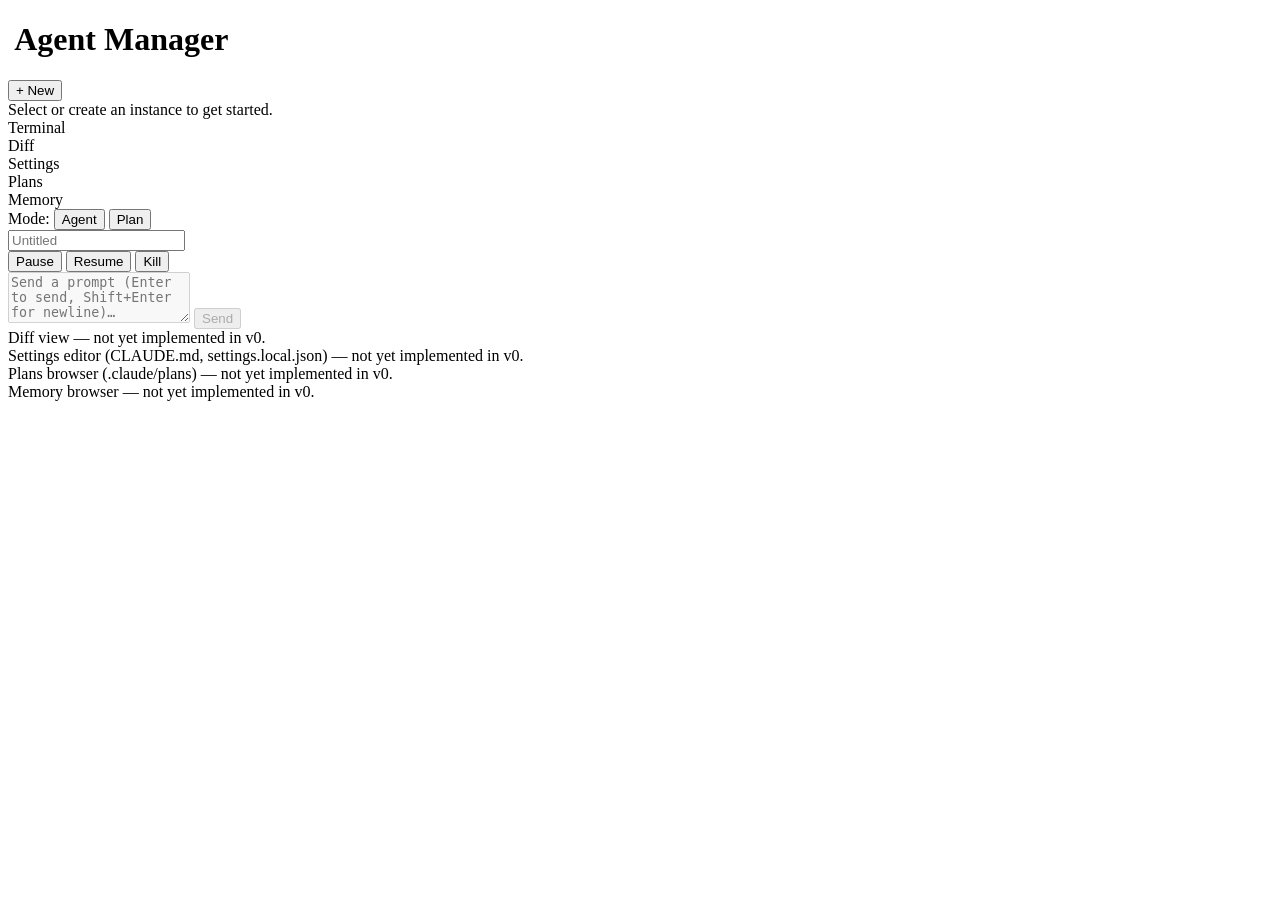
==== static/index.html @ d1e76e04 "total rewrite using claude cli SDK, with dockerization and persistence now included" ====
<!DOCTYPE html>
<html lang="en">
<head>
    <meta charset="UTF-8">
    <meta name="viewport" content="width=device-width, initial-scale=1.0">
    <title>Agent Manager</title>
    <link rel="icon" type="image/svg+xml" href="/favicon.svg">
    <link rel="stylesheet" href="/style.css">
</head>
<body>
    <div id="auth-banner" hidden>
        <span>Claude is not authenticated in the container.</span>
        <button id="login-btn" type="button">Log in</button>
    </div>

    <div id="sidebar">
        <div id="sidebar-header">
            <h1><img src="/favicon.svg" alt=""> Agent Manager</h1>
            <button id="btn-new" type="button">+ New</button>
        </div>
        <div id="instance-list"></div>
    </div>

    <div id="main">
        <div id="empty-state">Select or create an instance to get started.</div>

        <div id="active-view">
            <div id="tabs">
                <div class="tab active" data-tab="terminal">Terminal</div>
                <div class="tab" data-tab="diff">Diff</div>
                <div class="tab" data-tab="settings">Settings</div>
                <div class="tab" data-tab="plans">Plans</div>
                <div class="tab" data-tab="memory">Memory</div>
            </div>

            <div id="toolbar">
                <div class="mode-selector">
                    <span>Mode:</span>
                    <button class="mode-btn" id="mode-agent" type="button">Agent</button>
                    <button class="mode-btn" id="mode-plan" type="button">Plan</button>
                </div>
                <div class="toolbar-divider"></div>
                <input id="toolbar-title" type="text" placeholder="Untitled" spellcheck="false">
                <div style="flex:1"></div>
                <button class="toolbar-btn" id="btn-pause" type="button">Pause</button>
                <button class="toolbar-btn" id="btn-resume" type="button">Resume</button>
                <button class="toolbar-btn danger" id="btn-kill" type="button">Kill</button>
            </div>

            <div id="tab-content">
                <div class="tab-pane active" data-pane="terminal">
                    <div id="output-area" aria-live="polite"></div>
                    <div id="working-indicator" hidden>
                        <div class="spinner" aria-hidden="true"></div>
                        <span>Claude is working…</span>
                    </div>
                    <form id="prompt-form">
                        <textarea
                            id="prompt-input"
                            placeholder="Send a prompt (Enter to send, Shift+Enter for newline)…"
                            rows="3"
                            disabled></textarea>
                        <button type="submit" id="send-btn" disabled>Send</button>
                    </form>
                </div>
                <div class="tab-pane" data-pane="diff">
                    <div class="placeholder">Diff view — not yet implemented in v0.</div>
                </div>
                <div class="tab-pane" data-pane="settings">
                    <div class="placeholder">Settings editor (CLAUDE.md, settings.local.json) — not yet implemented in v0.</div>
                </div>
                <div class="tab-pane" data-pane="plans">
                    <div class="placeholder">Plans browser (.claude/plans) — not yet implemented in v0.</div>
                </div>
                <div class="tab-pane" data-pane="memory">
                    <div class="placeholder">Memory browser — not yet implemented in v0.</div>
                </div>
            </div>
        </div>
    </div>

    <dialog id="new-dialog">
        <form method="dialog" id="new-form">
            <h2>New instance</h2>
            <label>
                Name
                <input name="name" required autocomplete="off" placeholder="My cool project">
                <small class="hint">Used as the display label. A snake_case ID is generated for storage; duplicates auto-suffix with _2, _3, …</small>
            </label>
            <label>
                Working directory
                <input name="path" value="~" required autocomplete="off">
            </label>
            <label>
                Permission mode
                <select name="permission_mode">
                    <option value="acceptEdits" selected>acceptEdits</option>
                    <option value="default">default</option>
                    <option value="plan">plan</option>
                    <option value="bypassPermissions">bypassPermissions</option>
                </select>
            </label>
            <menu>
                <button type="submit" value="cancel" formnovalidate>Cancel</button>
                <button type="submit" value="create" id="create-btn">Create</button>
            </menu>
        </form>
    </dialog>

    <dialog id="login-dialog">
        <h2>Authenticate Claude Code</h2>
        <p class="hint">
            Running <code>claude login</code> inside the container. On first run you'll see
            the setup wizard (theme picker, folder trust) — use Enter / arrow keys below to
            drive it. Once the authorization URL appears, open it in your browser, copy the
            code Anthropic shows, and paste it below.
        </p>
        <pre id="login-output" aria-live="polite"></pre>
        <div id="login-controls">
            <div class="key-row">
                <button type="button" class="key-btn" data-key="[A">↑</button>
                <button type="button" class="key-btn" data-key="[B">↓</button>
                <button type="button" class="key-btn" data-key="[D">←</button>
                <button type="button" class="key-btn" data-key="[C">→</button>
                <button type="button" class="key-btn key-enter" data-key="\r">Enter</button>
            </div>
            <form id="login-form" method="dialog">
                <input
                    name="text"
                    id="login-text"
                    placeholder="Type text or paste code, then Send (Enter key = submit)"
                    autocomplete="off"
                    spellcheck="false">
                <button type="submit" id="login-submit">Send</button>
            </form>
        </div>
        <menu id="login-actions">
            <button type="button" id="login-cancel">Cancel</button>
        </menu>
    </dialog>

    <script src="/app.js" type="module"></script>
</body>
</html>
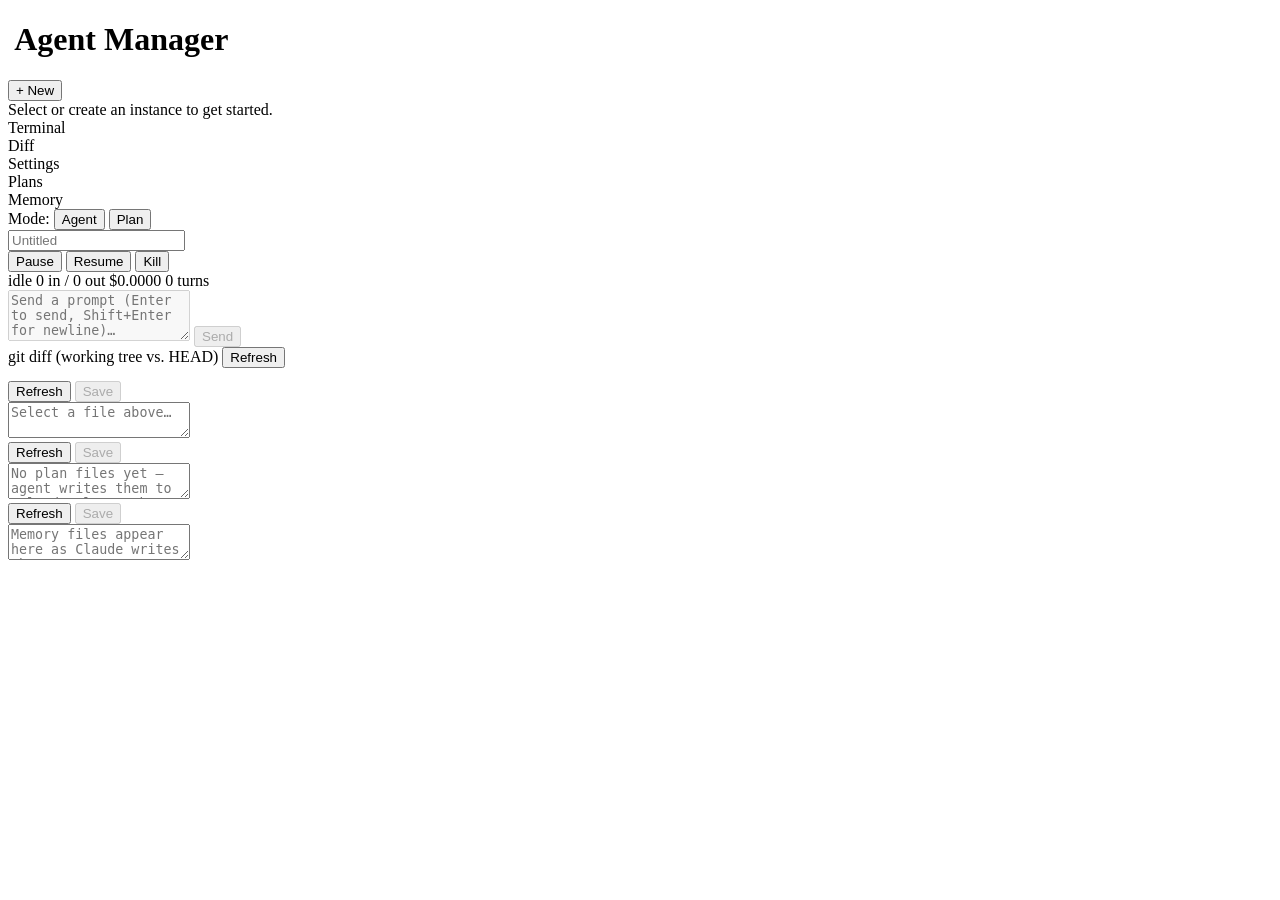
==== commit 6ef3606a: "better hierarchy in UI, add ability to set allowed directories" ====
--- a/static/index.html
+++ b/static/index.html
@@ -50,9 +50,19 @@
             <div id="tab-content">
                 <div class="tab-pane active" data-pane="terminal">
                     <div id="output-area" aria-live="polite"></div>
-                    <div id="working-indicator" hidden>
-                        <div class="spinner" aria-hidden="true"></div>
-                        <span>Claude is working…</span>
+                    <div id="status-bar">
+                        <div class="status-icon">
+                            <div class="spinner" aria-hidden="true"></div>
+                            <span class="status-dot" aria-hidden="true"></span>
+                        </div>
+                        <span class="status-text">idle</span>
+                        <span class="status-spacer"></span>
+                        <span class="status-totals">
+                            <span class="totals-tokens" title="cumulative input / output tokens">0 in / 0 out</span>
+                            <span class="totals-cache" title="cached input tokens (read / created)" hidden>0 cached</span>
+                            <span class="totals-cost" title="cumulative session cost in USD">$0.0000</span>
+                            <span class="totals-turns">0 turns</span>
+                        </span>
                     </div>
                     <form id="prompt-form">
                         <textarea
@@ -64,16 +74,73 @@
                     </form>
                 </div>
                 <div class="tab-pane" data-pane="diff">
-                    <div class="placeholder">Diff view — not yet implemented in v0.</div>
-                </div>
-                <div class="tab-pane" data-pane="settings">
-                    <div class="placeholder">Settings editor (CLAUDE.md, settings.local.json) — not yet implemented in v0.</div>
-                </div>
-                <div class="tab-pane" data-pane="plans">
-                    <div class="placeholder">Plans browser (.claude/plans) — not yet implemented in v0.</div>
-                </div>
-                <div class="tab-pane" data-pane="memory">
-                    <div class="placeholder">Memory browser — not yet implemented in v0.</div>
+                    <div class="pane-toolbar">
+                        <span class="pane-label">git diff (working tree vs. HEAD)</span>
+                        <button type="button" class="pane-refresh-btn" data-pane-target="diff">Refresh</button>
+                    </div>
+                    <pre class="diff-content" data-empty="No diff."></pre>
+                </div>
+
+                <div class="tab-pane file-editor-pane" data-pane="settings" data-endpoint="rules" data-has-permissions="true">
+                    <div class="file-tabs"></div>
+                    <div class="file-toolbar">
+                        <span class="file-path"></span>
+                        <span class="file-status"></span>
+                        <button type="button" class="file-refresh-btn">Refresh</button>
+                        <button type="button" class="file-save-btn" disabled>Save</button>
+                    </div>
+                    <textarea class="file-editor" spellcheck="false" placeholder="Select a file above…"></textarea>
+
+                    <div class="permissions-panel" hidden>
+                        <div class="perm-section">
+                            <label class="perm-label">Permission mode</label>
+                            <select class="perm-mode">
+                                <option value="default">default</option>
+                                <option value="acceptEdits">acceptEdits</option>
+                                <option value="plan">plan</option>
+                                <option value="bypassPermissions">bypassPermissions</option>
+                            </select>
+                        </div>
+
+                        <div class="perm-section">
+                            <label class="perm-label">Allowed directories (in addition to working dir)</label>
+                            <ul class="dirs-list"></ul>
+                            <div class="dir-add-row">
+                                <input class="dir-add-input" type="text" placeholder="/absolute/path" autocomplete="off" spellcheck="false">
+                                <button type="button" class="dir-add-btn">Add</button>
+                            </div>
+                            <small class="hint">Each directory must also be mounted into the container via <code>docker-compose.local.yml</code>.</small>
+                        </div>
+
+                        <div class="perm-actions">
+                            <button type="button" class="perm-apply-btn">Restart and apply</button>
+                            <span class="perm-apply-status"></span>
+                        </div>
+
+                        <small class="hint">Applying restarts the SDK session. Conversation history is preserved via session resume; any in-flight turn will be cancelled.</small>
+                    </div>
+                </div>
+
+                <div class="tab-pane file-editor-pane" data-pane="plans" data-endpoint="plans">
+                    <div class="file-tabs"></div>
+                    <div class="file-toolbar">
+                        <span class="file-path"></span>
+                        <span class="file-status"></span>
+                        <button type="button" class="file-refresh-btn">Refresh</button>
+                        <button type="button" class="file-save-btn" disabled>Save</button>
+                    </div>
+                    <textarea class="file-editor" spellcheck="false" placeholder="No plan files yet — agent writes them to .claude/plans/ when you run /plan."></textarea>
+                </div>
+
+                <div class="tab-pane file-editor-pane" data-pane="memory" data-endpoint="memory">
+                    <div class="file-tabs"></div>
+                    <div class="file-toolbar">
+                        <span class="file-path"></span>
+                        <span class="file-status"></span>
+                        <button type="button" class="file-refresh-btn">Refresh</button>
+                        <button type="button" class="file-save-btn" disabled>Save</button>
+                    </div>
+                    <textarea class="file-editor" spellcheck="false" placeholder="Memory files appear here as Claude writes them."></textarea>
                 </div>
             </div>
         </div>
@@ -99,6 +166,11 @@
                     <option value="plan">plan</option>
                     <option value="bypassPermissions">bypassPermissions</option>
                 </select>
+            </label>
+            <label>
+                Additional allowed directories (one per line, optional)
+                <textarea name="add_dirs" rows="3" autocomplete="off" spellcheck="false" placeholder="/Users/you/wrk/other-project"></textarea>
+                <small class="hint">Paths the agent can read/write outside of its working directory. Each must also be mounted in docker-compose.local.yml.</small>
             </label>
             <menu>
                 <button type="submit" value="cancel" formnovalidate>Cancel</button>
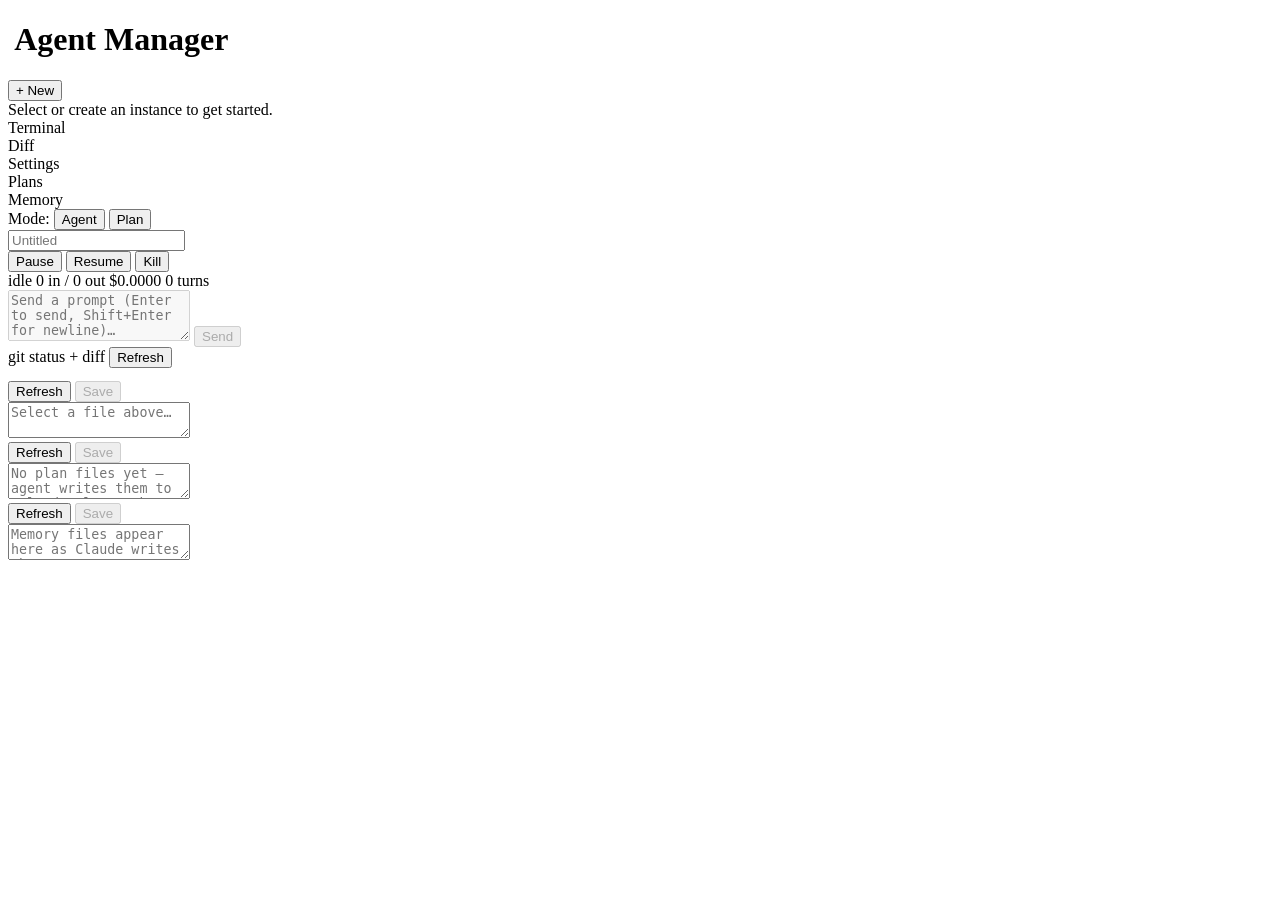
==== commit 6e73dcd4: "handle long user prompts in the stick turn header" ====
--- a/static/index.html
+++ b/static/index.html
@@ -57,6 +57,7 @@
                         </div>
                         <span class="status-text">idle</span>
                         <span class="status-spacer"></span>
+                        <span class="status-model" hidden title="Active model reported by the SDK"></span>
                         <span class="status-totals">
                             <span class="totals-tokens" title="cumulative input / output tokens">0 in / 0 out</span>
                             <span class="totals-cache" title="cached input tokens (read / created)" hidden>0 cached</span>
@@ -75,9 +76,10 @@
                 </div>
                 <div class="tab-pane" data-pane="diff">
                     <div class="pane-toolbar">
-                        <span class="pane-label">git diff (working tree vs. HEAD)</span>
+                        <span class="pane-label">git status + diff</span>
                         <button type="button" class="pane-refresh-btn" data-pane-target="diff">Refresh</button>
                     </div>
+                    <pre class="status-content"></pre>
                     <pre class="diff-content" data-empty="No diff."></pre>
                 </div>
 
@@ -92,6 +94,13 @@
                     <textarea class="file-editor" spellcheck="false" placeholder="Select a file above…"></textarea>
 
                     <div class="permissions-panel" hidden>
+                        <div class="perm-section">
+                            <label class="perm-label">Model</label>
+                            <select class="perm-model">
+                                <option value="">SDK default</option>
+                            </select>
+                        </div>
+
                         <div class="perm-section">
                             <label class="perm-label">Permission mode</label>
                             <select class="perm-mode">
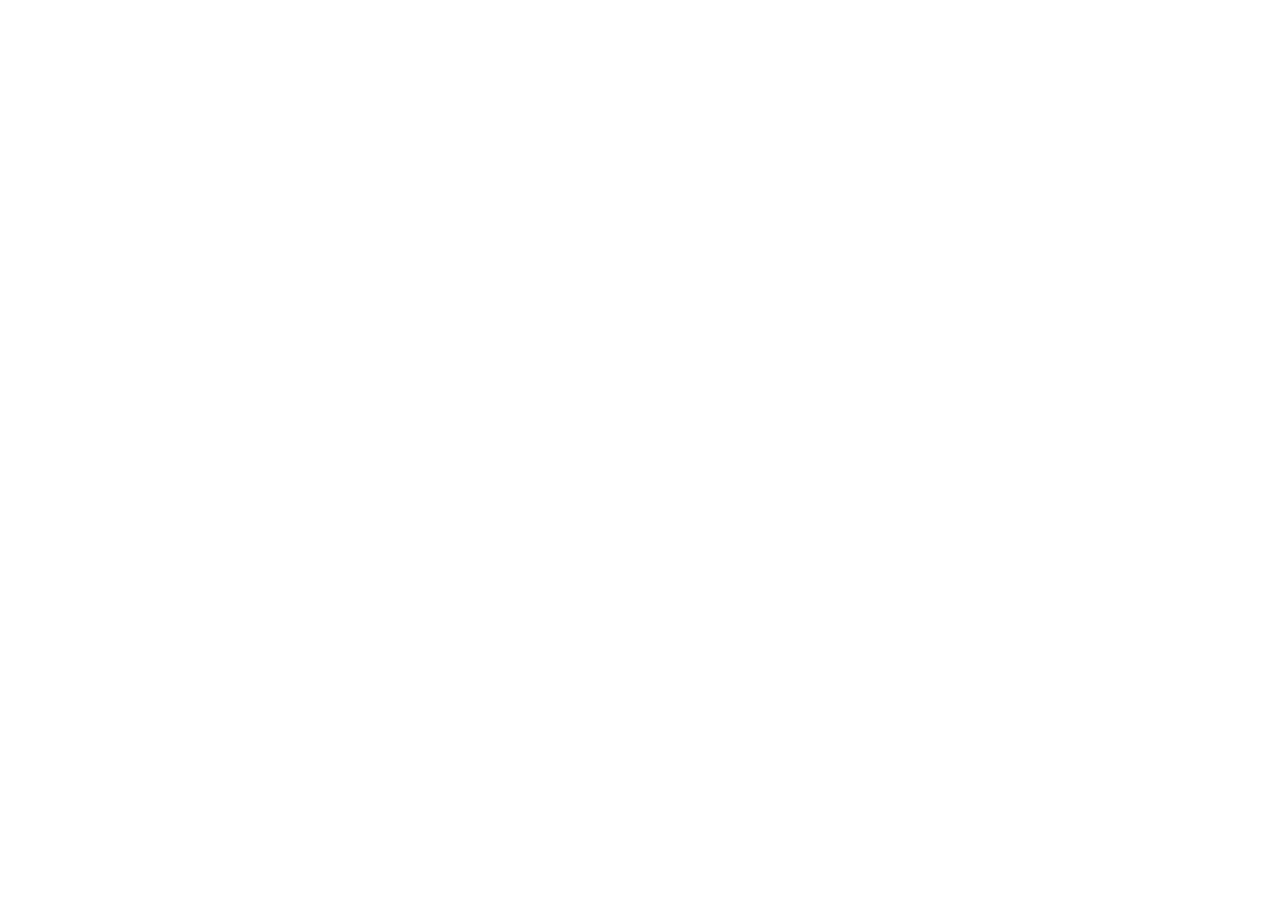
==== commit a5afd428: "refactor into web components" ====
--- a/static/index.html
+++ b/static/index.html
@@ -8,218 +8,7 @@
     <link rel="stylesheet" href="/style.css">
 </head>
 <body>
-    <div id="auth-banner" hidden>
-        <span>Claude is not authenticated in the container.</span>
-        <button id="login-btn" type="button">Log in</button>
-    </div>
-
-    <div id="sidebar">
-        <div id="sidebar-header">
-            <h1><img src="/favicon.svg" alt=""> Agent Manager</h1>
-            <button id="btn-new" type="button">+ New</button>
-        </div>
-        <div id="instance-list"></div>
-    </div>
-
-    <div id="main">
-        <div id="empty-state">Select or create an instance to get started.</div>
-
-        <div id="active-view">
-            <div id="tabs">
-                <div class="tab active" data-tab="terminal">Terminal</div>
-                <div class="tab" data-tab="diff">Diff</div>
-                <div class="tab" data-tab="settings">Settings</div>
-                <div class="tab" data-tab="plans">Plans</div>
-                <div class="tab" data-tab="memory">Memory</div>
-            </div>
-
-            <div id="toolbar">
-                <div class="mode-selector">
-                    <span>Mode:</span>
-                    <button class="mode-btn" id="mode-agent" type="button">Agent</button>
-                    <button class="mode-btn" id="mode-plan" type="button">Plan</button>
-                </div>
-                <div class="toolbar-divider"></div>
-                <input id="toolbar-title" type="text" placeholder="Untitled" spellcheck="false">
-                <div style="flex:1"></div>
-                <button class="toolbar-btn" id="btn-pause" type="button">Pause</button>
-                <button class="toolbar-btn" id="btn-resume" type="button">Resume</button>
-                <button class="toolbar-btn danger" id="btn-kill" type="button">Kill</button>
-            </div>
-
-            <div id="tab-content">
-                <div class="tab-pane active" data-pane="terminal">
-                    <div id="output-area" aria-live="polite"></div>
-                    <div id="status-bar">
-                        <div class="status-icon">
-                            <div class="spinner" aria-hidden="true"></div>
-                            <span class="status-dot" aria-hidden="true"></span>
-                        </div>
-                        <span class="status-text">idle</span>
-                        <span class="status-spacer"></span>
-                        <span class="status-model" hidden title="Active model reported by the SDK"></span>
-                        <span class="status-totals">
-                            <span class="totals-tokens" title="cumulative input / output tokens">0 in / 0 out</span>
-                            <span class="totals-cache" title="cached input tokens (read / created)" hidden>0 cached</span>
-                            <span class="totals-cost" title="cumulative session cost in USD">$0.0000</span>
-                            <span class="totals-turns">0 turns</span>
-                        </span>
-                    </div>
-                    <form id="prompt-form">
-                        <textarea
-                            id="prompt-input"
-                            placeholder="Send a prompt (Enter to send, Shift+Enter for newline)…"
-                            rows="3"
-                            disabled></textarea>
-                        <button type="submit" id="send-btn" disabled>Send</button>
-                    </form>
-                </div>
-                <div class="tab-pane" data-pane="diff">
-                    <div class="pane-toolbar">
-                        <span class="pane-label">git status + diff</span>
-                        <button type="button" class="pane-refresh-btn" data-pane-target="diff">Refresh</button>
-                    </div>
-                    <pre class="status-content"></pre>
-                    <pre class="diff-content" data-empty="No diff."></pre>
-                </div>
-
-                <div class="tab-pane file-editor-pane" data-pane="settings" data-endpoint="rules" data-has-permissions="true">
-                    <div class="file-tabs"></div>
-                    <div class="file-toolbar">
-                        <span class="file-path"></span>
-                        <span class="file-status"></span>
-                        <button type="button" class="file-refresh-btn">Refresh</button>
-                        <button type="button" class="file-save-btn" disabled>Save</button>
-                    </div>
-                    <textarea class="file-editor" spellcheck="false" placeholder="Select a file above…"></textarea>
-
-                    <div class="permissions-panel" hidden>
-                        <div class="perm-section">
-                            <label class="perm-label">Model</label>
-                            <select class="perm-model">
-                                <option value="">SDK default</option>
-                            </select>
-                        </div>
-
-                        <div class="perm-section">
-                            <label class="perm-label">Permission mode</label>
-                            <select class="perm-mode">
-                                <option value="default">default</option>
-                                <option value="acceptEdits">acceptEdits</option>
-                                <option value="plan">plan</option>
-                                <option value="bypassPermissions">bypassPermissions</option>
-                            </select>
-                        </div>
-
-                        <div class="perm-section">
-                            <label class="perm-label">Allowed directories (in addition to working dir)</label>
-                            <ul class="dirs-list"></ul>
-                            <div class="dir-add-row">
-                                <input class="dir-add-input" type="text" placeholder="/absolute/path" autocomplete="off" spellcheck="false">
-                                <button type="button" class="dir-add-btn">Add</button>
-                            </div>
-                            <small class="hint">Each directory must also be mounted into the container via <code>docker-compose.local.yml</code>.</small>
-                        </div>
-
-                        <div class="perm-actions">
-                            <button type="button" class="perm-apply-btn">Restart and apply</button>
-                            <span class="perm-apply-status"></span>
-                        </div>
-
-                        <small class="hint">Applying restarts the SDK session. Conversation history is preserved via session resume; any in-flight turn will be cancelled.</small>
-                    </div>
-                </div>
-
-                <div class="tab-pane file-editor-pane" data-pane="plans" data-endpoint="plans">
-                    <div class="file-tabs"></div>
-                    <div class="file-toolbar">
-                        <span class="file-path"></span>
-                        <span class="file-status"></span>
-                        <button type="button" class="file-refresh-btn">Refresh</button>
-                        <button type="button" class="file-save-btn" disabled>Save</button>
-                    </div>
-                    <textarea class="file-editor" spellcheck="false" placeholder="No plan files yet — agent writes them to .claude/plans/ when you run /plan."></textarea>
-                </div>
-
-                <div class="tab-pane file-editor-pane" data-pane="memory" data-endpoint="memory">
-                    <div class="file-tabs"></div>
-                    <div class="file-toolbar">
-                        <span class="file-path"></span>
-                        <span class="file-status"></span>
-                        <button type="button" class="file-refresh-btn">Refresh</button>
-                        <button type="button" class="file-save-btn" disabled>Save</button>
-                    </div>
-                    <textarea class="file-editor" spellcheck="false" placeholder="Memory files appear here as Claude writes them."></textarea>
-                </div>
-            </div>
-        </div>
-    </div>
-
-    <dialog id="new-dialog">
-        <form method="dialog" id="new-form">
-            <h2>New instance</h2>
-            <label>
-                Name
-                <input name="name" required autocomplete="off" placeholder="My cool project">
-                <small class="hint">Used as the display label. A snake_case ID is generated for storage; duplicates auto-suffix with _2, _3, …</small>
-            </label>
-            <label>
-                Working directory
-                <input name="path" value="~" required autocomplete="off">
-            </label>
-            <label>
-                Permission mode
-                <select name="permission_mode">
-                    <option value="acceptEdits" selected>acceptEdits</option>
-                    <option value="default">default</option>
-                    <option value="plan">plan</option>
-                    <option value="bypassPermissions">bypassPermissions</option>
-                </select>
-            </label>
-            <label>
-                Additional allowed directories (one per line, optional)
-                <textarea name="add_dirs" rows="3" autocomplete="off" spellcheck="false" placeholder="/Users/you/wrk/other-project"></textarea>
-                <small class="hint">Paths the agent can read/write outside of its working directory. Each must also be mounted in docker-compose.local.yml.</small>
-            </label>
-            <menu>
-                <button type="submit" value="cancel" formnovalidate>Cancel</button>
-                <button type="submit" value="create" id="create-btn">Create</button>
-            </menu>
-        </form>
-    </dialog>
-
-    <dialog id="login-dialog">
-        <h2>Authenticate Claude Code</h2>
-        <p class="hint">
-            Running <code>claude login</code> inside the container. On first run you'll see
-            the setup wizard (theme picker, folder trust) — use Enter / arrow keys below to
-            drive it. Once the authorization URL appears, open it in your browser, copy the
-            code Anthropic shows, and paste it below.
-        </p>
-        <pre id="login-output" aria-live="polite"></pre>
-        <div id="login-controls">
-            <div class="key-row">
-                <button type="button" class="key-btn" data-key="[A">↑</button>
-                <button type="button" class="key-btn" data-key="[B">↓</button>
-                <button type="button" class="key-btn" data-key="[D">←</button>
-                <button type="button" class="key-btn" data-key="[C">→</button>
-                <button type="button" class="key-btn key-enter" data-key="\r">Enter</button>
-            </div>
-            <form id="login-form" method="dialog">
-                <input
-                    name="text"
-                    id="login-text"
-                    placeholder="Type text or paste code, then Send (Enter key = submit)"
-                    autocomplete="off"
-                    spellcheck="false">
-                <button type="submit" id="login-submit">Send</button>
-            </form>
-        </div>
-        <menu id="login-actions">
-            <button type="button" id="login-cancel">Cancel</button>
-        </menu>
-    </dialog>
-
+    <am-app></am-app>
     <script src="/app.js" type="module"></script>
 </body>
 </html>
